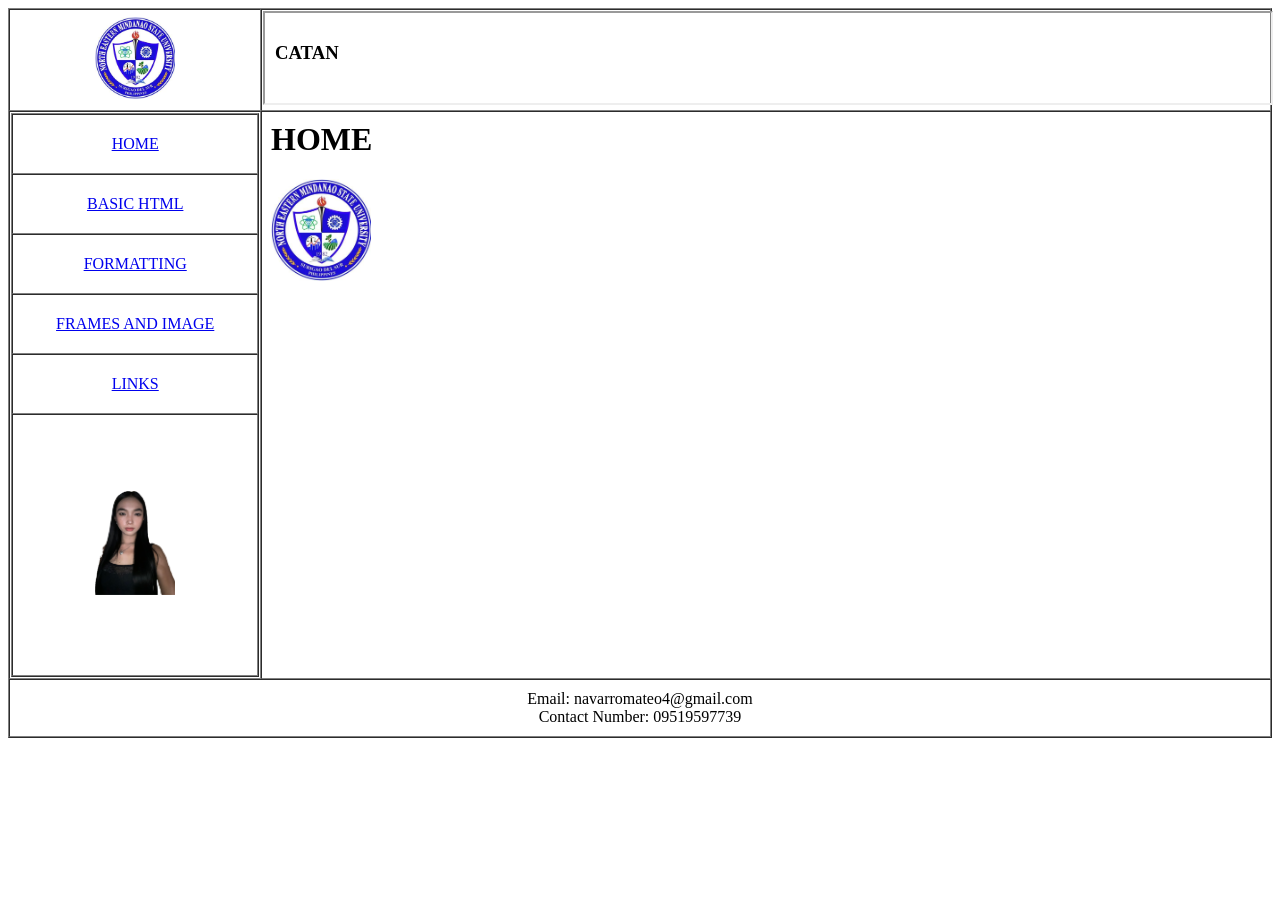
==== Lab3/index.html @ 93ec614a "Add files via upload" ====
<!DOCTYPE html>
<html lang="en">
<head>
    <title>Lab 3</title> <!--title makita sa taas na tab-->
    <link rel="icon" type="image/x-icon" href="logo/nemsu.jpg"> <!--favicon makita sa tab-->
</head>
<body>

<table border="1" width="100%" height="700px" cellspacing="0">  <!--table border sulod tibuok content -->
    <tr>
        <td width="20%" align="center">
                <img src="logo/nemsu.jpg" alt="Logo" width="80">  <!--nemsu logo taas sa navigations-->
    </td>

     <td>
        <iframe name="headerFrame" src="lastname.html" width="100%" height="90px"></iframe> <!-- lastname nga naka iframe element-->
     </td>
        </tr>

 <tr>
    <td align="center" valign="top">  <!-- mao ni sya ang sa navigation buttons-->
        <table width="100%" border="1" cellspacing="0" cellpadding="20">
            <tr><td align="center"><a href="home.html" target="display">HOME</a></td></tr>
            <tr><td align="center"><a href="basic.html" target="display">BASIC HTML</a></td></tr>
            <tr><td align="center"><a href="formatting.html" target="display">FORMATTING</a></td></tr>
            <tr><td align="center"><a href="frames.html" target="display">FRAMES AND IMAGE</a></td></tr>
            <tr><td align="center"><a href="links.html" target="display">LINKS</a></td></tr>
 <tr>
    <td align="center" height="220px">
            <img src="profile.png" alt="Profile" width="80">  <!--profile picture nga naa sa ubos sa navigations-->
    </td>
 </tr>
        </table>
    </td>

    <td valign="top">
 <iframe name="display" src="home.html" width="100%" height="100%" frameborder="0"></iframe>  <!--Home Content nga naay logo nga naka iframe-->
    </td>
        </tr>

    <tr>
        <td colspan="2" align="center" style="padding: 10px;">  <!--content sulod sa footer-->
                Email: navarromateo4@gmail.com <br>
                Contact Number: 09519597739
        </td>
    </tr>
    </table>
</body>
</html>
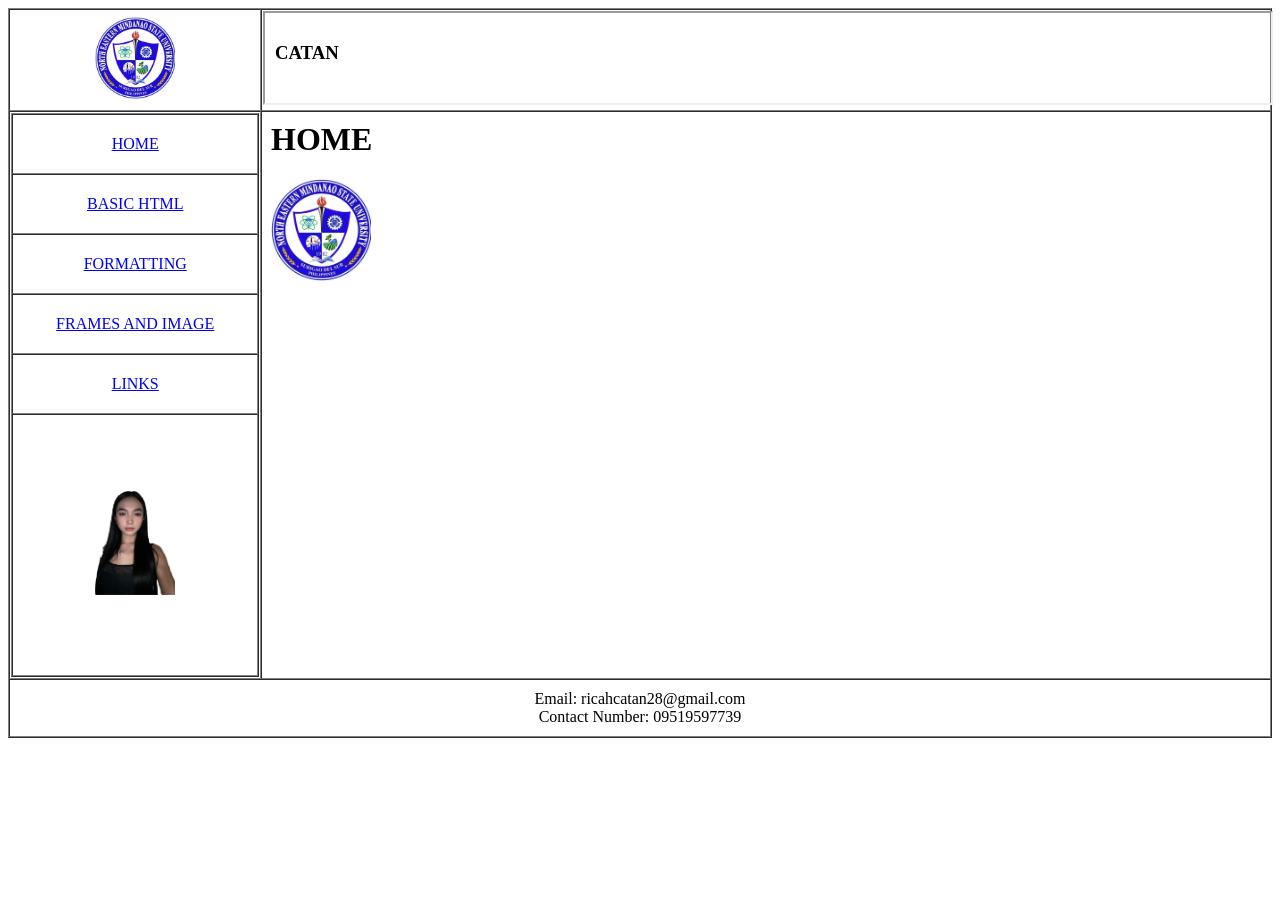
==== commit 4c203745: "Update index.html" ====
--- a/Lab3/index.html
+++ b/Lab3/index.html
@@ -40,10 +40,11 @@
 
     <tr>
         <td colspan="2" align="center" style="padding: 10px;">  <!--content sulod sa footer-->
-                Email: navarromateo4@gmail.com <br>
+                Email: ricahcatan28@gmail.com <br>
                 Contact Number: 09519597739
         </td>
     </tr>
     </table>
 </body>
-</html>+
+</html>
